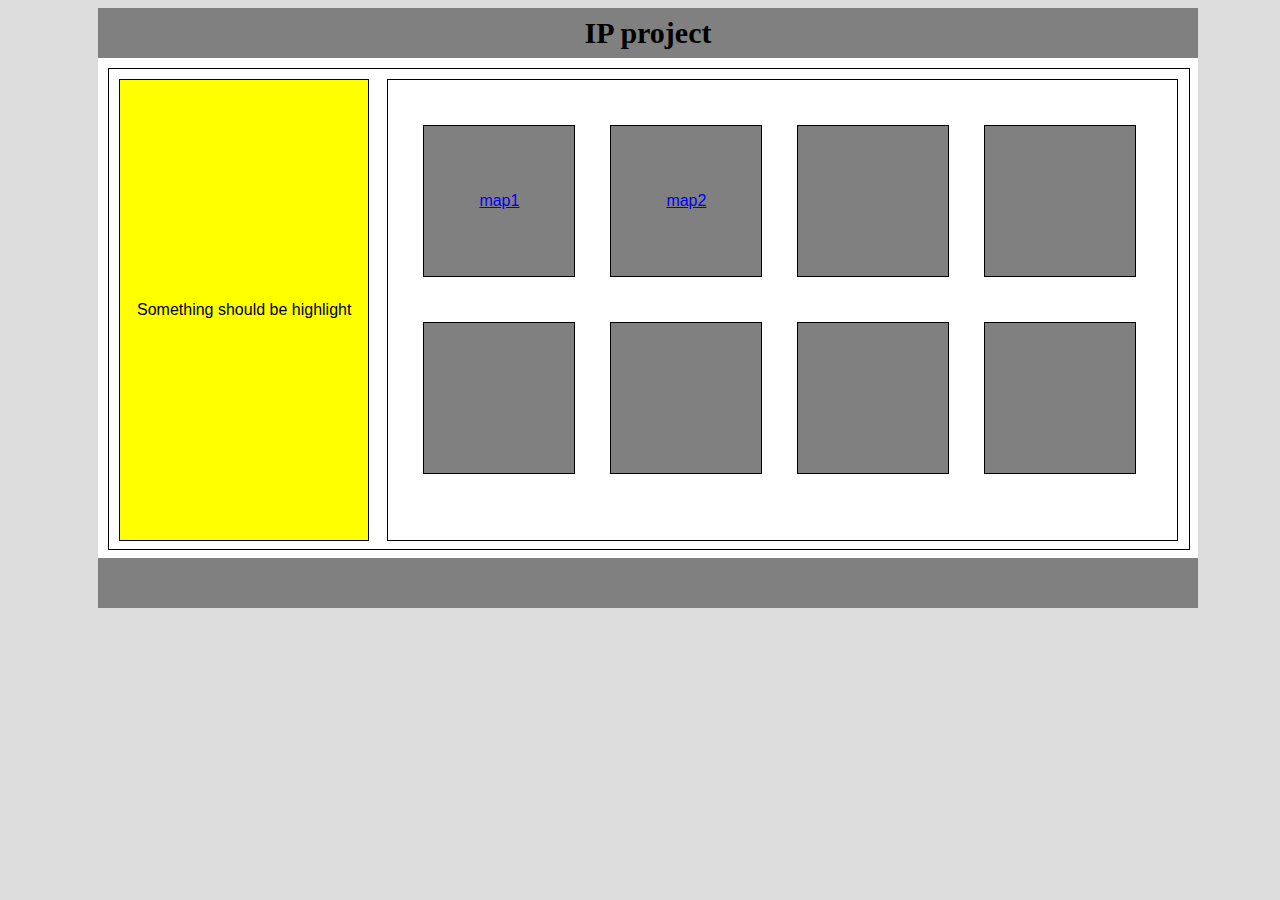
==== Homepage/index.html @ e8ae60f1 "[AndyZ][up]build homepage" ====
<!DOCTYPE html>
<html>

<head>
    <meta charset="utf-8">
    <title>IP project</title>
    <link rel="stylesheet" href="css/style.css">
</head>

<body>
    <div id="base">
        <div class="label top">IP project</div>
        <div id="mainBody">
            <div class="mar">
                <div id="left">
                    <div class="mar">
                        <div id="leftBody">
                            Something should be highlight
                        </div>
                    </div>
                </div>
                <div id="right">
                    <div class="mar">
                        <div id="rightBody">
                            <div class="box" id="box1"><a href="../map1/map1.html">map1</a></div>
                            <div class="box" id="box2"><a href="../map2/map2.html">map2</a></div>
                            <div class="box" id="box3"></div>
                            <div class="box" id="box4"></div>
                            <div class="box" id="box5"></div>
                            <div class="box" id="box6"></div>
                            <div class="box" id="box7"></div>
                            <div class="box" id="box8"></div>
                        </div>
                    </div>
                </div>
            </div>
        </div>
        <div class="label bottom"></div>
    </div>
</body>

</html>
---- Homepage/css/style.css ----
body {
    width: 100%;
    height: 100%;
    margin: 5 auto;
    position: fixed;
    font-family: "Helvetica Neue", Arial, Helveticam sans-serif;
    background: rgb(220, 220, 220);
}

#base {
    width: 1100px;
    height: 600px;
    position: relative;
    margin: 0 auto;
}





/*Set label's style*/

.top {
    font-family: Georgia, serif;
    font-weight: bold;
    font-size: 30px;
    display: flex;
    justify-content: center;
    align-items: center;
}

.bottom {}

.label {
    background: grey;
    height: 50px;
    width: 1100px;
}





/*Set mainpart's style*/

#mainBody {
    background: white;
    /*text-align: center;*/
    width: 1080px;
    height: 480px;
    padding: 10px;
}





/*Margin set*/

.mar {
    /*margin: 10px;*/
    border: thin solid #000000;
    height: 100%;
    width: 100%;
}

#left {
    /*    background: white;*/
    float: left;
    height: 460px;
    width: 23%;
    padding: 10px;
}

#right {
    /*background: grey;*/
    float: left;
    height: 460px;
    width: 73%;
    padding: 10px;
}



/*Leftside setting*/

#leftBody {
    background: yellow;
    height: 100%;
    width: 100%;
    display: flex;
    justify-content: center;
    align-items: center;
}




/*Rightside setting*/

#rightBody {
/*    background: yellow;*/
    height: 100%;
    width: 100%;
}

.box {
    background: gray;
    float: left;
    border: thin solid #000000;
    height: 150px;
    width: 150px;
    display: flex;
    justify-content: center;
    align-items: center;
    margin-top: 45px;
    margin-left: 35px;
}

#box1 {}

#box2 {}
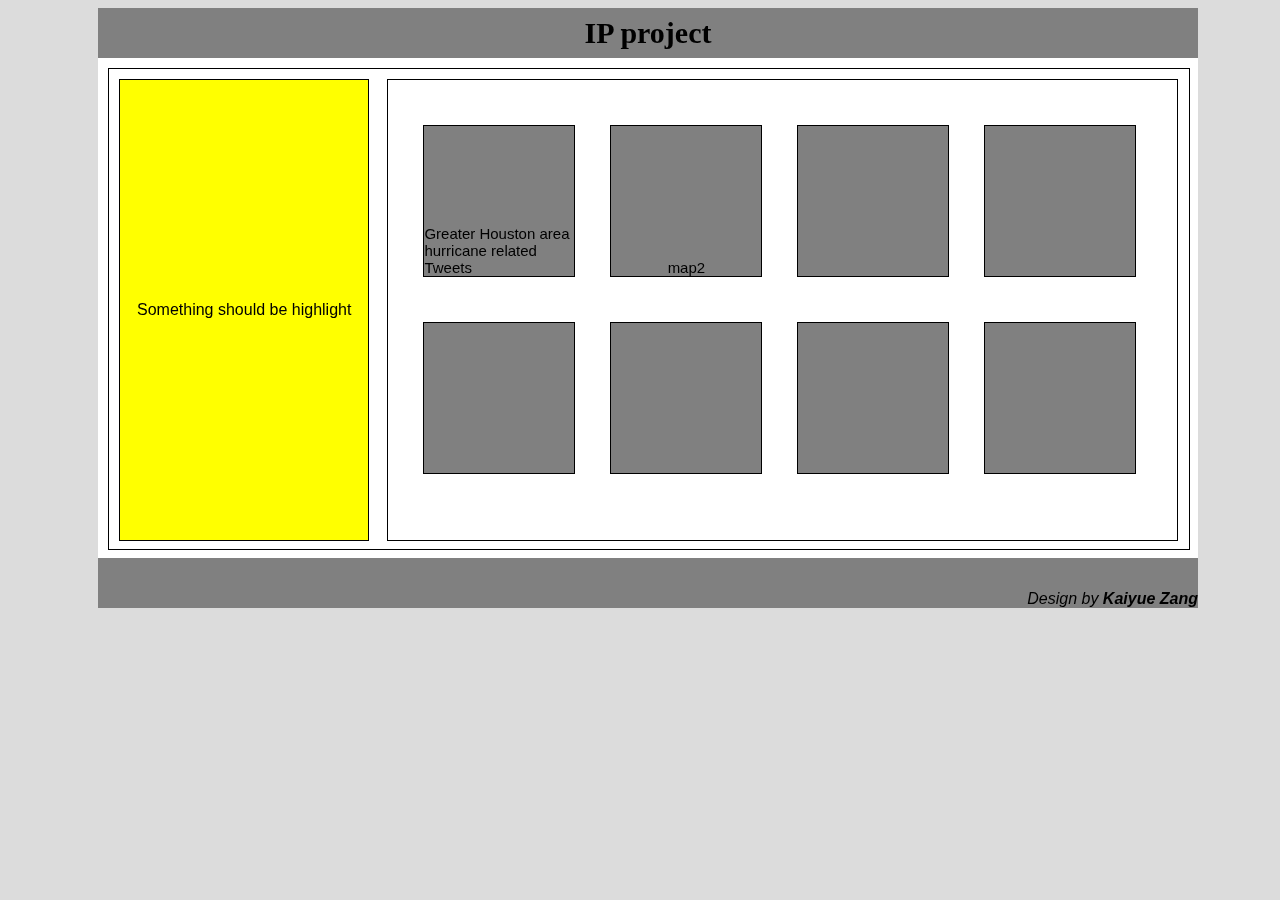
==== commit 86b53888: "[AndyZ][fix]bug fix" ====
--- a/Homepage/index.html
+++ b/Homepage/index.html
@@ -22,8 +22,8 @@
                 <div id="right">
                     <div class="mar">
                         <div id="rightBody">
-                            <div class="box" id="box1"><a href="../map1/map1.html">map1</a></div>
-                            <div class="box" id="box2"><a href="../map2/map2.html">map2</a></div>
+                            <a class="mapName" href="../map1/map1.html"><div class="box" id="box1">Greater Houston area hurricane related Tweets</div></a>
+                            <a class="mapName" href="../map2/map2.html"><div class="box" id="box2">map2</div></a>
                             <div class="box" id="box3"></div>
                             <div class="box" id="box4"></div>
                             <div class="box" id="box5"></div>
@@ -35,7 +35,7 @@
                 </div>
             </div>
         </div>
-        <div class="label bottom"></div>
+        <div class="label bottom"><i>Design by <b>Kaiyue Zang</b></i></div>
     </div>
 </body>
 
--- a/Homepage/css/style.css
+++ b/Homepage/css/style.css
@@ -15,9 +15,6 @@
 }
 
 
-
-
-
 /*Set label's style*/
 
 .top {
@@ -29,16 +26,17 @@
     align-items: center;
 }
 
-.bottom {}
+.bottom {
+    display: flex;
+    justify-content: flex-end;
+    align-items: flex-end;
+}
 
 .label {
     background: grey;
     height: 50px;
     width: 1100px;
 }
-
-
-
 
 
 /*Set mainpart's style*/
@@ -50,9 +48,6 @@
     height: 480px;
     padding: 10px;
 }
-
-
-
 
 
 /*Margin set*/
@@ -81,7 +76,6 @@
 }
 
 
-
 /*Leftside setting*/
 
 #leftBody {
@@ -94,17 +88,22 @@
 }
 
 
-
-
 /*Rightside setting*/
 
 #rightBody {
-/*    background: yellow;*/
+    /*    background: yellow;*/
     height: 100%;
     width: 100%;
 }
 
+.mapName{
+    color:black;
+    text-decoration:none;
+    font-size: 15px;
+}
+
 .box {
+
     background: gray;
     float: left;
     border: thin solid #000000;
@@ -112,11 +111,15 @@
     width: 150px;
     display: flex;
     justify-content: center;
-    align-items: center;
+    align-items: flex-end;
     margin-top: 45px;
     margin-left: 35px;
 }
 
-#box1 {}
+#box1 {
+    background-image:url(../image/map1.png);
+    background-size:100% 100%;
+    
+}
 
 #box2 {}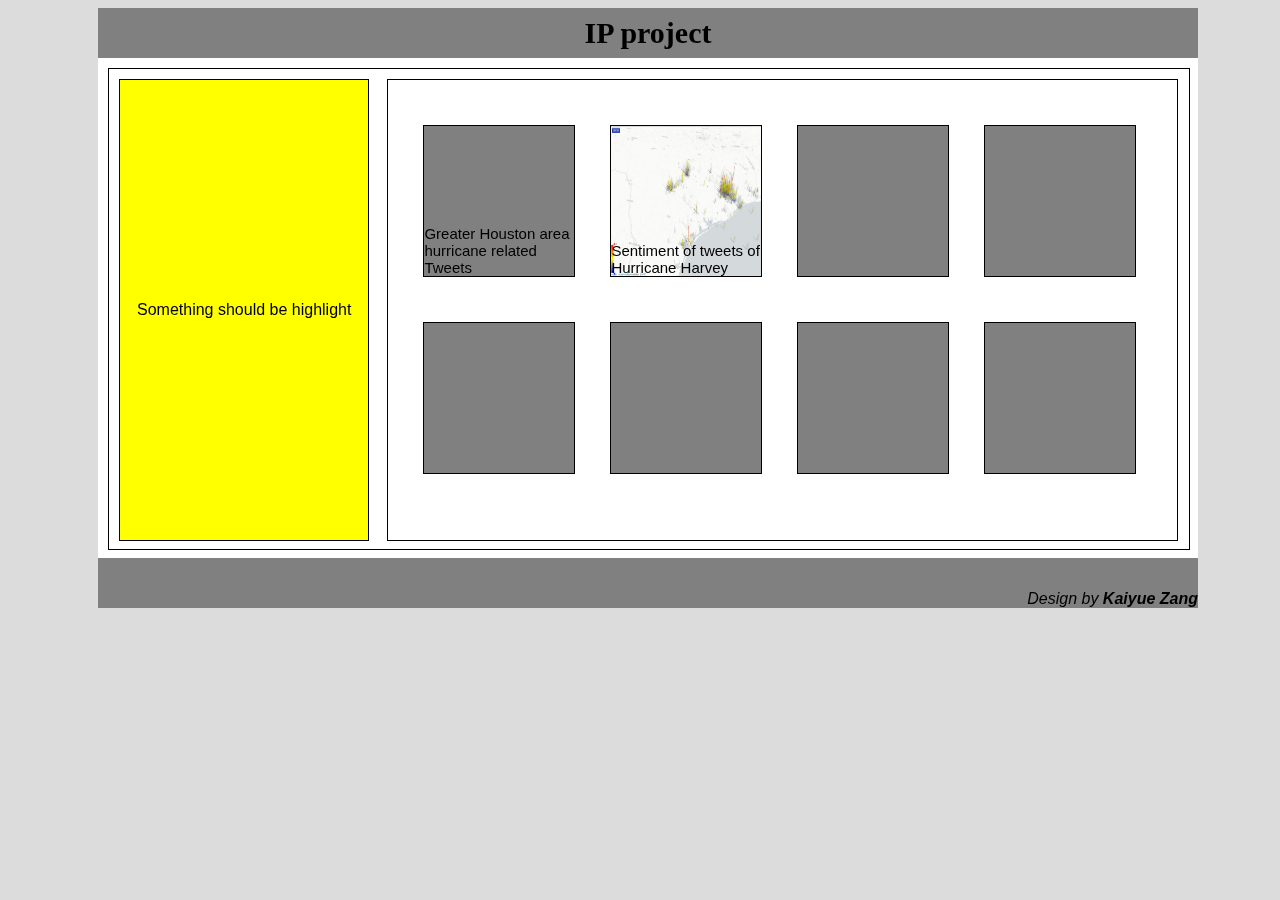
==== commit 5230281f: "Entry of map1 and map2" ====
--- a/Homepage/index.html
+++ b/Homepage/index.html
@@ -23,7 +23,7 @@
                     <div class="mar">
                         <div id="rightBody">
                             <a class="mapName" href="../map1/map1.html"><div class="box" id="box1">Greater Houston area hurricane related Tweets</div></a>
-                            <a class="mapName" href="../map2/map2.html"><div class="box" id="box2">map2</div></a>
+                            <a class="mapName" href="../map2/map2.html"><div class="box" id="box2">Sentiment of tweets of Hurricane Harvey</div></a>
                             <div class="box" id="box3"></div>
                             <div class="box" id="box4"></div>
                             <div class="box" id="box5"></div>
--- a/Homepage/css/style.css
+++ b/Homepage/css/style.css
@@ -119,7 +119,9 @@
 #box1 {
     background-image:url(../image/map1.png);
     background-size:100% 100%;
-    
 }
 
-#box2 {}+#box2 {
+	background-image:url(../image/map2.png);
+    background-size:100% 100%;
+}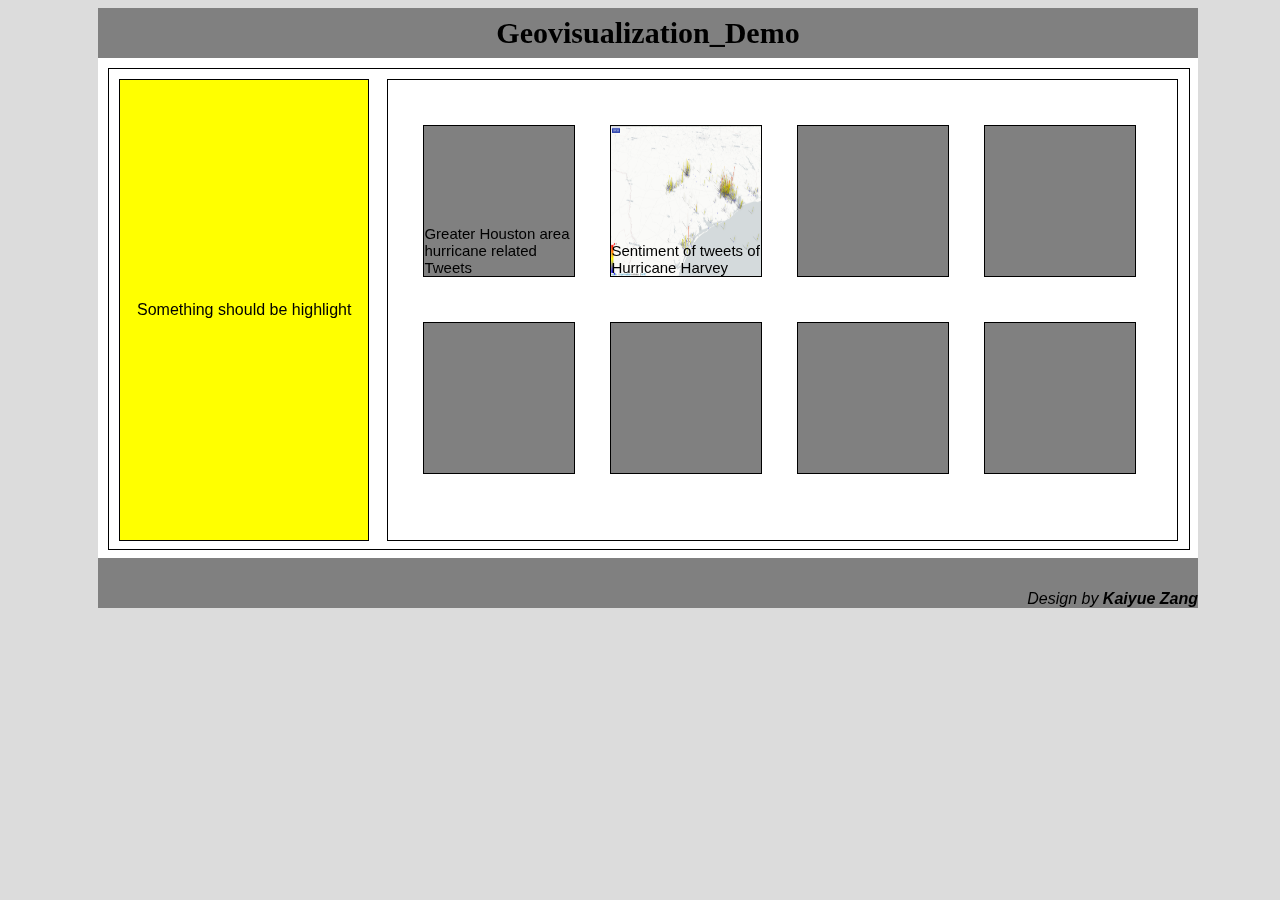
==== commit 4e8b61d9: "[AndyZ]changeHompageTitle" ====
--- a/Homepage/index.html
+++ b/Homepage/index.html
@@ -3,13 +3,13 @@
 
 <head>
     <meta charset="utf-8">
-    <title>IP project</title>
+    <title>Geovisualization_Demo</title>
     <link rel="stylesheet" href="css/style.css">
 </head>
 
 <body>
     <div id="base">
-        <div class="label top">IP project</div>
+        <div class="label top">Geovisualization_Demo</div>
         <div id="mainBody">
             <div class="mar">
                 <div id="left">
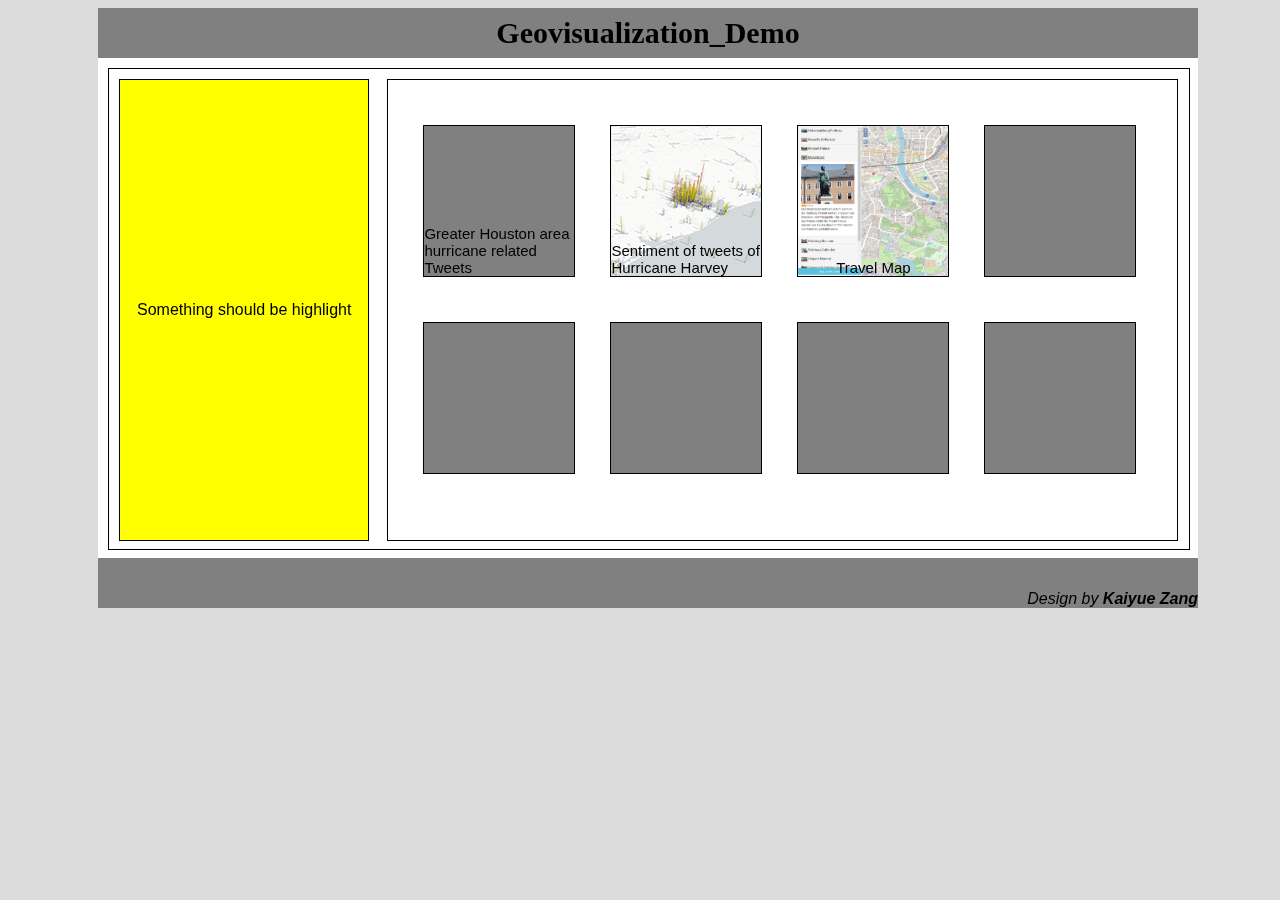
==== commit 60760c15: "[AndyZ][add]Map3" ====
--- a/Homepage/index.html
+++ b/Homepage/index.html
@@ -24,7 +24,7 @@
                         <div id="rightBody">
                             <a class="mapName" href="../map1/map1.html"><div class="box" id="box1">Greater Houston area hurricane related Tweets</div></a>
                             <a class="mapName" href="../map2/map2.html"><div class="box" id="box2">Sentiment of tweets of Hurricane Harvey</div></a>
-                            <div class="box" id="box3"></div>
+                            <a class="mapName" href="../map3/map3.html"><div class="box" id="box3">Travel Map</div></a>
                             <div class="box" id="box4"></div>
                             <div class="box" id="box5"></div>
                             <div class="box" id="box6"></div>
--- a/Homepage/css/style.css
+++ b/Homepage/css/style.css
@@ -124,4 +124,9 @@
 #box2 {
 	background-image:url(../image/map2.png);
     background-size:100% 100%;
+}
+
+#box3 {
+    background-image:url(../image/map3.png);
+    background-size:100% 100%;
 }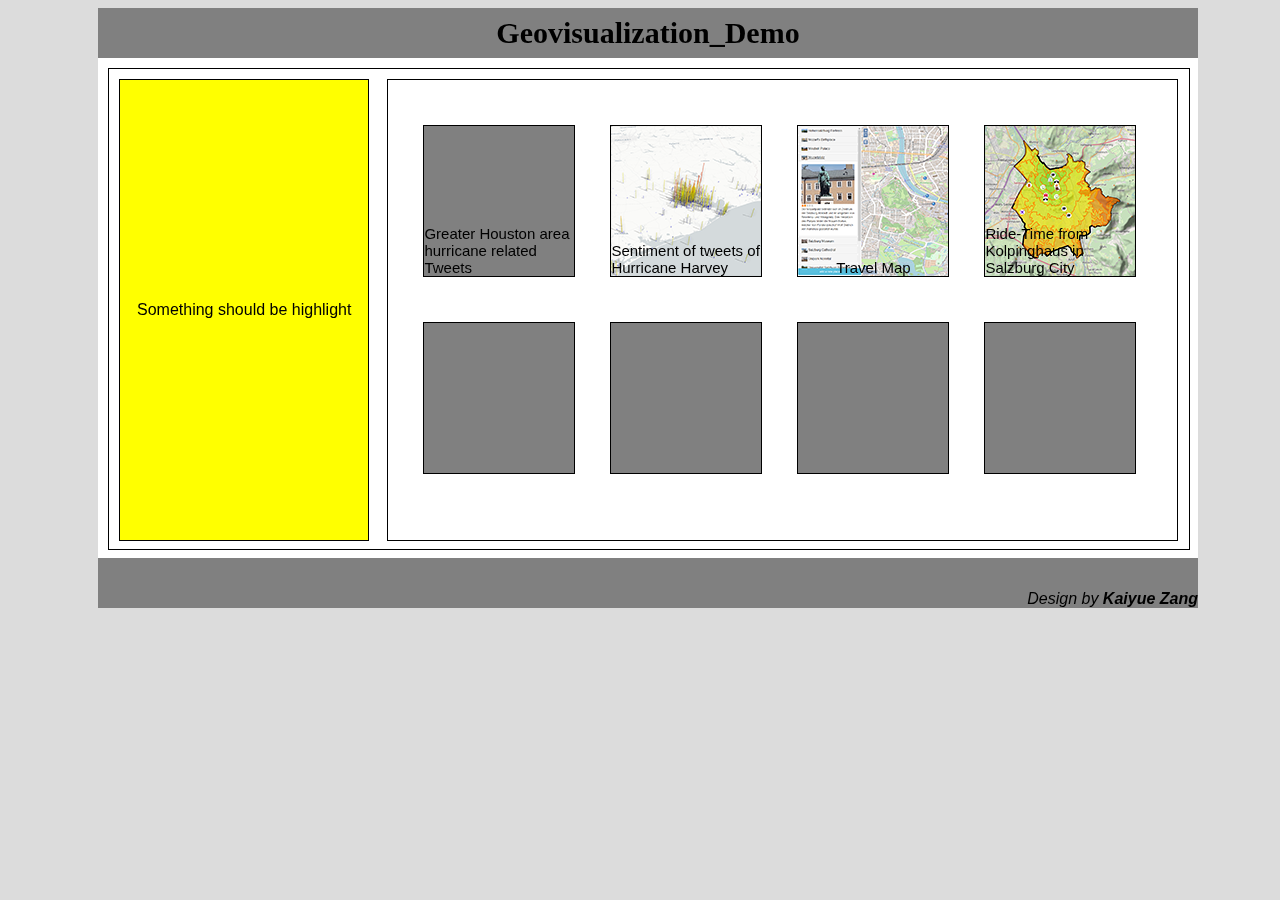
==== commit f5b69194: "[AndyZ][add] Map4" ====
--- a/Homepage/index.html
+++ b/Homepage/index.html
@@ -25,7 +25,7 @@
                             <a class="mapName" href="../map1/map1.html"><div class="box" id="box1">Greater Houston area hurricane related Tweets</div></a>
                             <a class="mapName" href="../map2/map2.html"><div class="box" id="box2">Sentiment of tweets of Hurricane Harvey</div></a>
                             <a class="mapName" href="../map3/map3.html"><div class="box" id="box3">Travel Map</div></a>
-                            <div class="box" id="box4"></div>
+                            <a class="mapName" href="../map4/map4.html"><div class="box" id="box4">Ride-Time from Kolpinghaus in Salzburg City</div></a>
                             <div class="box" id="box5"></div>
                             <div class="box" id="box6"></div>
                             <div class="box" id="box7"></div>
--- a/Homepage/css/style.css
+++ b/Homepage/css/style.css
@@ -129,4 +129,9 @@
 #box3 {
     background-image:url(../image/map3.png);
     background-size:100% 100%;
+}
+
+#box4 {
+    background-image:url(../image/map4.png);
+    background-size:100% 100%;
 }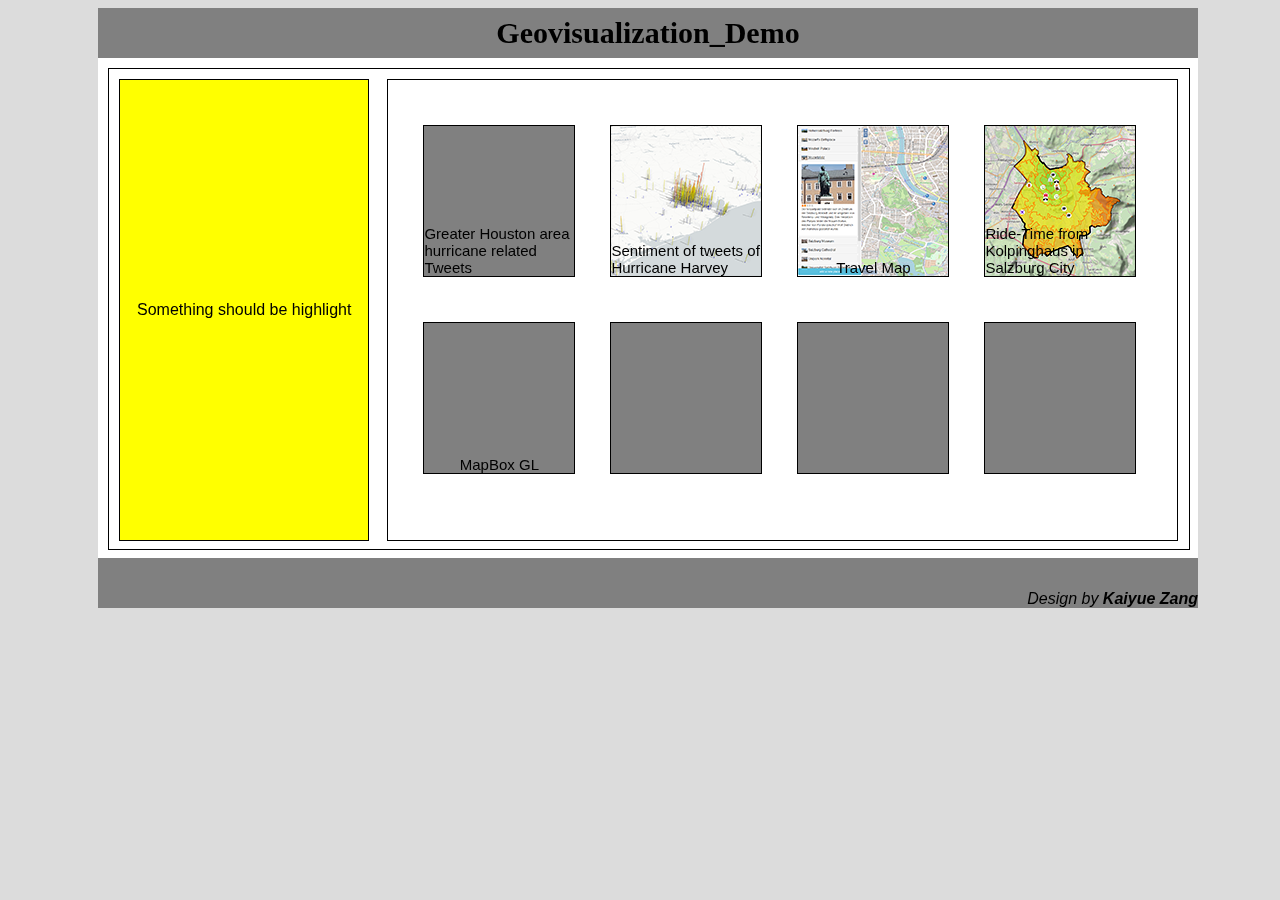
==== commit d70ebe5e: "[Andyz][add] test MapboxGL in web" ====
--- a/Homepage/index.html
+++ b/Homepage/index.html
@@ -26,7 +26,7 @@
                             <a class="mapName" href="../map2/map2.html"><div class="box" id="box2">Sentiment of tweets of Hurricane Harvey</div></a>
                             <a class="mapName" href="../map3/map3.html"><div class="box" id="box3">Travel Map</div></a>
                             <a class="mapName" href="../map4/map4.html"><div class="box" id="box4">Ride-Time from Kolpinghaus in Salzburg City</div></a>
-                            <div class="box" id="box5"></div>
+                            <a class="mapName" href="../map5/map5.html"><div class="box" id="box5">MapBox GL</div></a>
                             <div class="box" id="box6"></div>
                             <div class="box" id="box7"></div>
                             <div class="box" id="box8"></div>
